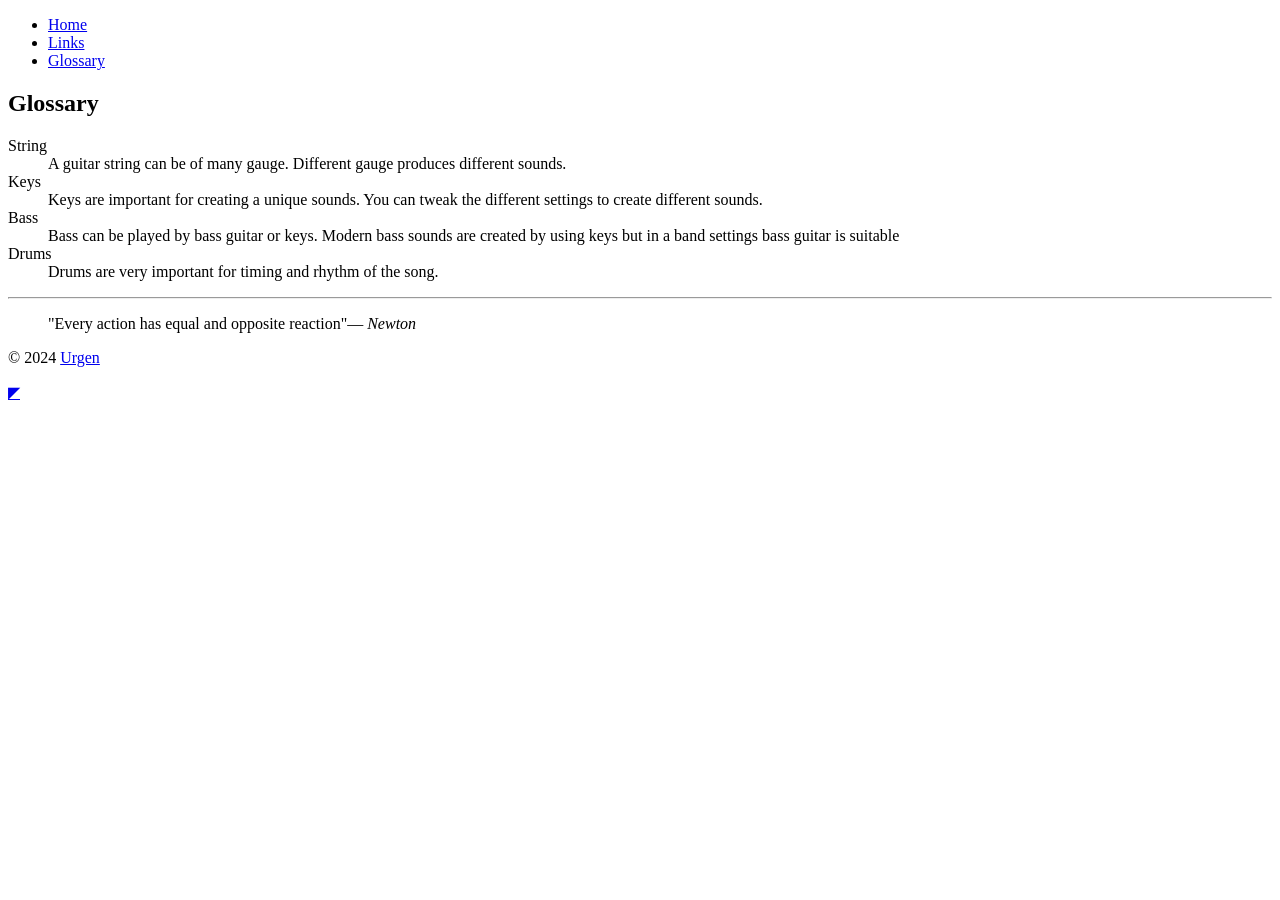
==== site/glossary.html @ 216a573e "Web Development" ====
<!DOCTYPE html>
<html lang="en">
<head>
    <meta charset="UTF-8">
    <meta name="author" content="urgen-lama">
    <meta name="description" content="This is a webpage that has details about guitar and music production.">
    <title>Title</title>
    <link rel="icon" type="image/png" href="/favicon-96x96.png" sizes="96x96" />
    <link rel="icon" type="image/svg+xml" href="/favicon.svg" />
    <link rel="shortcut icon" href="/favicon.ico" />
    <link rel="apple-touch-icon" sizes="180x180" href="/apple-touch-icon.png" />
    <link rel="manifest" href="/site.webmanifest" />
</head>
<body>
<div class="width-wrap">
    <header id="top"> <!--Found me!-->
        <nav>
            <ul>
                <li><a href="index.html">Home</a></li>
                <li><a href="links.html">Links</a></li>
                <li><a href="glossary.html">Glossary</a></li>
            </ul>
        </nav>
    </header>

    <main>
        <section id="creating-a-glossary">

        </section>
    </main>

    <footer>
        <hr>
        <blockquote>
            "Every action has equal and opposite reaction"&mdash;
            <cite><span class="author">Newton</span></cite>
        </blockquote>
        <p>
            &copy; 2024 <a href="mailto:https://outlook.office.com/mail/#code=1.AScAnd1hnCk7bU-zsfIS3jwl2iC_mZE_oQdBhdwCEUeH70gnABknAA.[base64]&client_info=eyJ1aWQiOiI3Yjk4YzAzMS1lYTcyLTRiNDYtOWJlYi0yYTBhYzM4MWFjMzIiLCJ1dGlkIjoiOWM2MWRkOWQtM2IyOS00ZjZkLWIzYjEtZjIxMmRlM2MyNWRhIn0&state=eyJpZCI6IjAxOTZmNGZmLTAwMzEtNzRmZi1iNTkzLWYzYjlhMDUwYWIxZSIsIm1ldGEiOnsiaW50ZXJhY3Rpb25UeXBlIjoicmVkaXJlY3QifX0%3d&session_state=003e9789-5c48-9da7-7417-158b8f05b363?subject=Message from CSD112 Website">Urgen</a>
        </p>
    </footer>
    <a href="#top" title="Back to top">◤</a>
</div>
<script src="scripts/glossary.js"></script>
</body>
</html>
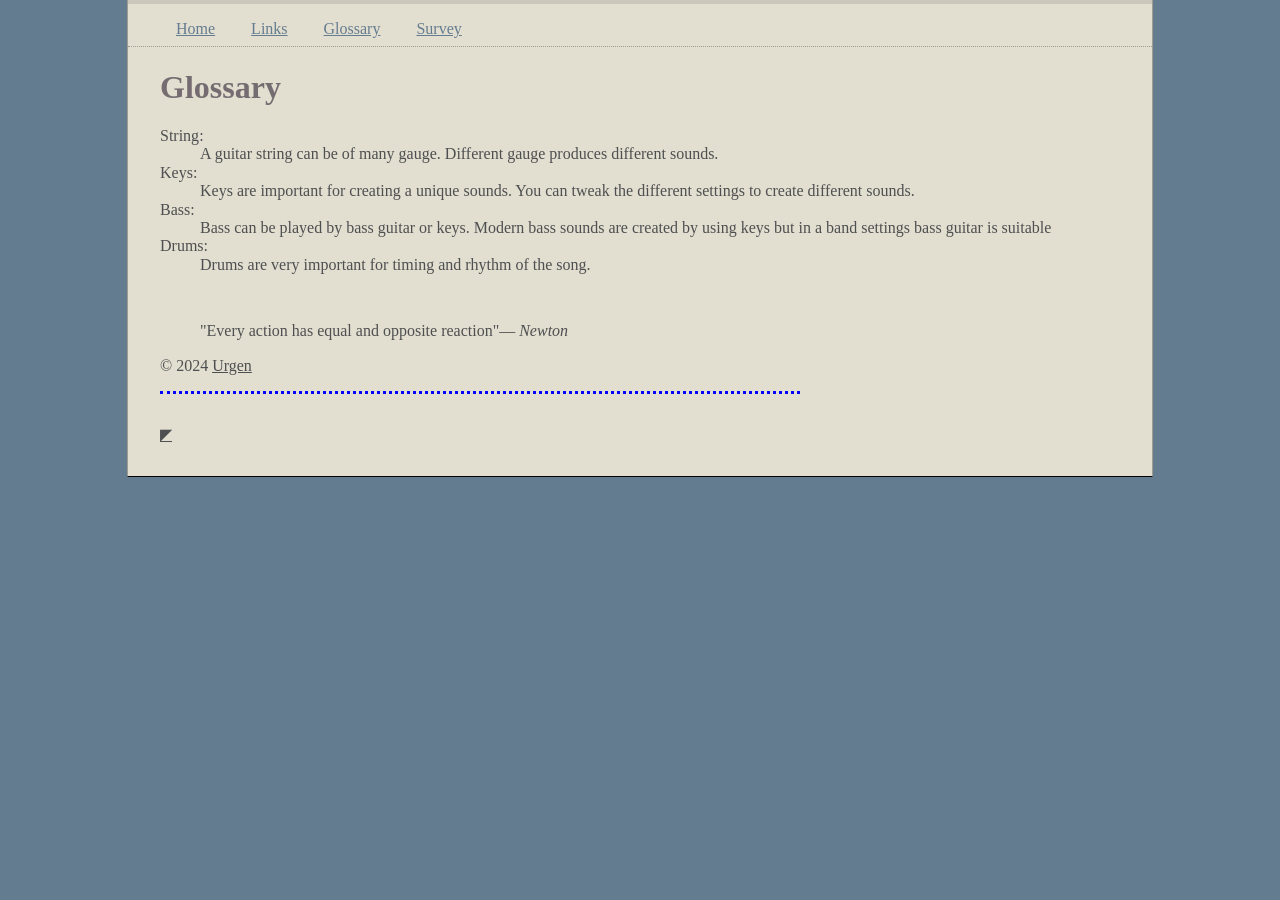
==== commit 4bd9ea7e: "Lab 5 complete" ====
--- a/site/glossary.html
+++ b/site/glossary.html
@@ -10,6 +10,8 @@
     <link rel="shortcut icon" href="/favicon.ico" />
     <link rel="apple-touch-icon" sizes="180x180" href="/apple-touch-icon.png" />
     <link rel="manifest" href="/site.webmanifest" />
+    <link rel="stylesheet" href="styles/normalize.css">
+    <link rel="stylesheet" href="styles/main.css">
 </head>
 <body>
 <div class="width-wrap">
@@ -19,6 +21,7 @@
                 <li><a href="index.html">Home</a></li>
                 <li><a href="links.html">Links</a></li>
                 <li><a href="glossary.html">Glossary</a></li>
+                <li><a href="survey.html">Survey</a></li>
             </ul>
         </nav>
     </header>
@@ -36,7 +39,7 @@
             <cite><span class="author">Newton</span></cite>
         </blockquote>
         <p>
-            &copy; 2024 <a href="mailto:https://outlook.office.com/mail/#code=1.AScAnd1hnCk7bU-zsfIS3jwl2iC_mZE_oQdBhdwCEUeH70gnABknAA.[base64]&client_info=eyJ1aWQiOiI3Yjk4YzAzMS1lYTcyLTRiNDYtOWJlYi0yYTBhYzM4MWFjMzIiLCJ1dGlkIjoiOWM2MWRkOWQtM2IyOS00ZjZkLWIzYjEtZjIxMmRlM2MyNWRhIn0&state=eyJpZCI6IjAxOTZmNGZmLTAwMzEtNzRmZi1iNTkzLWYzYjlhMDUwYWIxZSIsIm1ldGEiOnsiaW50ZXJhY3Rpb25UeXBlIjoicmVkaXJlY3QifX0%3d&session_state=003e9789-5c48-9da7-7417-158b8f05b363?subject=Message from CSD112 Website">Urgen</a>
+            &copy; 2024 <a href="mailto:24046545@saultcollege.ca?subject=Message from CSD112 Website">Urgen</a>
         </p>
     </footer>
     <a href="#top" title="Back to top">◤</a>
--- a/site/styles/main.css
+++ b/site/styles/main.css
@@ -0,0 +1,128 @@
+.element {
+    box-sizing: border-box;
+}
+
+.width-wrap{
+    max-width: 960px;
+    margin: auto;
+    padding-left: 2em;
+    padding-right: 2em;
+    padding-bottom: 2em;
+    border-width: 1px;
+    border-style: solid;
+    border-color: black rgba(0, 0, 0, 0.3);
+    border-top-style: none;
+    margin-bottom: 3em;
+    background-color: #e2ded0;
+}
+
+body{
+    background-color: #647c90;
+    color: #4e4f50;
+}
+
+h1, h2, h3 {
+    color: #746c70;
+}
+
+a {
+    color: #4e4f50;
+}
+
+#top a{
+    color: #647c90;
+}
+
+::selection{
+    background-color: #647c90;
+    color: #e2ded0;
+}
+
+header {
+    border-top: 4px solid rgba(0, 0, 0, 0.1);
+    margin-left: -2em;
+    margin-right: -2em;
+}
+
+header nav{
+    border-bottom: 1px dotted rgba(0, 0, 0, 0.3);
+    padding-left: 2em;
+    padding-right: 2em;
+}
+
+header nav ul {
+    margin: 0;
+    padding: 0;
+}
+ header nav ul li {
+     display: inline;
+ }
+
+ header nav ul li a {
+     border-top: 4px solid transparent;
+     display: inline-block;
+     padding: 1em 1em 0.5em 1em;
+     margin-top: -4px
+ }
+
+ header nav ul li a:hover{
+     border-top-color: #746c70;
+ }
+
+ th, td {
+     padding: 0.3em 1em;
+ }
+
+ thead th, tfoot th, tfoot td, tbody th {
+     background-color: rgba(0, 0, 0, 0.2);
+ }
+
+ tbody td {
+     background-color: rgba(0, 0, 0, 0.05);
+ }
+
+ tbody tr:nth-child(even) td {
+     background-color: rgba(0, 0, 0, 0.15);
+ }
+
+ /*Form*/
+label {
+    display: block;
+}
+
+input[type='radio'] + label,
+input[typre="checkbox"] + label {
+    display: inline;
+}
+
+input[type="submit"]{
+    border: none;
+    padding:1em 3em;
+    color: #4e4f50;
+    backgroud-color: #e2ded0;
+}
+
+input:invalid,
+textarea:invalid,
+select:invalid {
+    background-color: red;
+}
+footer{
+    width: clamp(300px, 50vw, 890px);
+    margin-top: 3em;
+    margin-bottom: 2em;
+    border-bottom-width: 3px;
+    border-bottom-style: dotted;
+    border-bottom-color: blue;
+}
+
+*{
+    border: none;
+}
+
+dt::after{
+}
+
+dt::after{
+    content: ":";
+}
